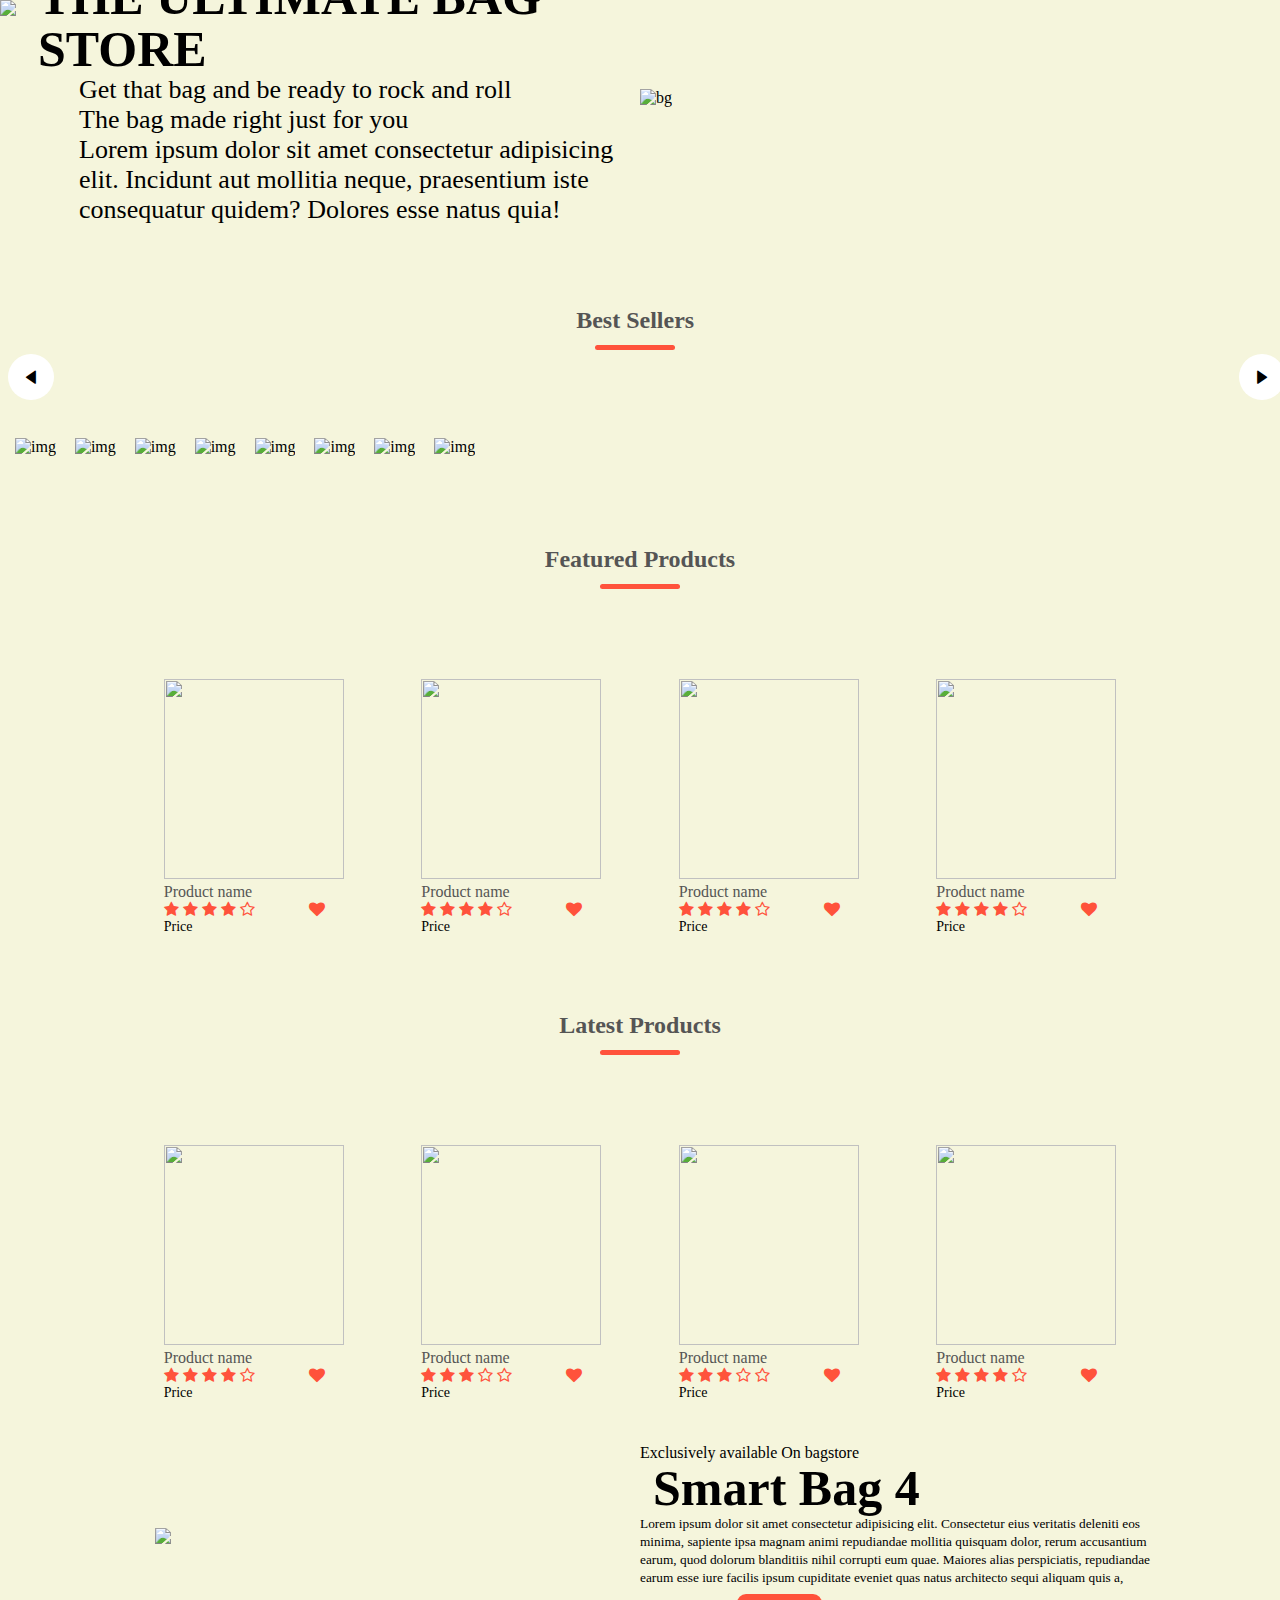
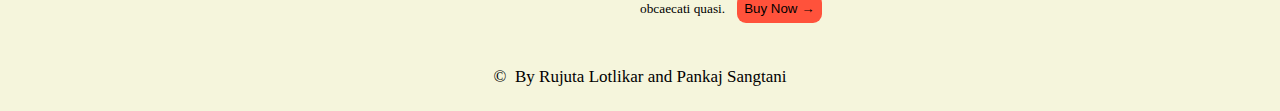
==== index.html @ 4f80a373 "first commit" ====
<!DOCTYPE html>
<html lang="en">
<head>
    <meta charset="UTF-8">
    <meta http-equiv="X-UA-Compatible" content="IE=edge">
    <meta name="viewport" content="width=device-width, initial-scale=1.0">
    <title>Bagify  </title>
    <link rel="stylesheet" href="style1.css">
    <link rel="stylesheet" href="https://stackpath.bootstrapcdn.com/font-awesome/4.7.0/css/font-awesome.min.css">
    <link href='https://unpkg.com/boxicons@2.1.4/css/boxicons.min.css' rel='stylesheet'>
    <script src="home.js" defer></script>
</head>
<body>
    <div class="navbar">
        <div class="logo">
            <img src="D:\WT project\_logo2.png" width="125px" >
        </div>
        <div class="ul">
            <li><a class="active" href="D:\WT project\index.html">Home</a></li>
            <li><a href="D:\WT project\about.html"> About </a></li>
            <li><a href="D:\WT project\fav.html"> Favorites </a></li>
            <li><a href="D:\WT project\cart.html"> Cart </a></li>
            <li><a href="D:\WT project\Account.html"> Account </a></li>
        </div>
        
    </div>
    <div class="container">
        <div class="search-box">
            <div class="roww">
                <input type="text" id="search-bar" placeholder="Search" autocomplete="off">
            <button><i class='bx bx-search-alt'></i></button>
            </div>
            <div class="result-box">
           <!-- <ul id="list">
            <li><a href="#">Puma backpacks</a></li>
            <li><a href="#">Sling bag</a></li>
            <li><a href="#">Woodland</a></li>
            <li><a href="#">Wallets</a></li>
            <li><a href="#">VIP suitcases</a></li>
            <li><a href="#">Nike</a></li>
           </ul> -->
        </div>
        </div>
           
         <p class="unit"> <select><option value="1">Category (All)</option>
            <option value="2">Purses</option>
                <option value="3">Slings Bags</option>
                <option value="4">Hand Bags</option>
                <option value="5">Suitcases</option>
                <option value="6">Backpacks</option>
                <option value="7">Wallets</option>

        </select></p>
        <div class="row">
            <div class="col-2">
                <h1>THE ULTIMATE BAG STORE</h1>
                <p>Get that bag and be ready to rock and roll <br>The bag made right just for you <br>Lorem ipsum dolor sit amet consectetur adipisicing elit. Incidunt aut mollitia neque, praesentium iste consequatur quidem? Dolores esse natus quia!</p>

            </div>
            <div class="col-2">
                <img src="D:\WT project\main.png" alt="bg">
                

            </div>
        </div>

    </div>
    <!--- featured categories--->
    
   <div class="categories">
    <h2 class="title">Best Sellers</h2>
    <!-- <div class="small-container">
        <div class="row">
            <div class="col-3">
                <img class="img-responsive image-resize" src="D:\WT project\bag1.jpg" >
            </div>
            <div class="col-3">
                <img class="img-responsive image-resize" src="D:\WT project\bag2.jfif" >
            </div>
            <div class="col-3">
                <img class="img-responsive image-resize" src="D:\WT project\bag3.jfif" >
            </div>
        </div>

    </div> -->
    <i id="left" class='bx bxs-left-arrow'></i>
    <div class="carousel">
        <img src="D:\WT project\1_grey.jpeg" alt="img" draggable="false">
        <img src="D:\WT project\2_black.jpeg" alt="img" draggable="false">
        <img src="D:\WT project\3_black.jpeg" alt="img" draggable="false">
        <img src="D:\WT project\4.jpeg" alt="img" draggable="false">
        <img src="D:\WT project\5.jpeg" alt="img" draggable="false">
        <img src="D:\WT project\6.jpeg" alt="img" draggable="false">
        <img src="D:\WT project\7.jpeg" alt="img" draggable="false">
        <img src="D:\WT project\bag8.jpeg" alt="img" draggable="false">
    </div>
    <i id="right" class='bx bxs-right-arrow' ></i>
       
   </div>
   <!--featured products-->
    <div class="small-container">
        <h2 class="title">Featured Products</h2>
        <div class="row">
            <div class="col-4">
                <img class src="D:\WT project\bag4.jfif" >
                <h4>Product name</h4>
                <div class="rating">
                    <i class="fa fa-star" ></i>
                    <i class="fa fa-star" ></i>
                    <i class="fa fa-star" ></i>
                    <i class="fa fa-star" ></i>     
                   <i class="fa fa-star-o"></i>
                   <div class="like">
                    <i class="fa fa-heart" aria-hidden="true"></i>
                   </div>
                   

                </div>
                <p>Price</p>
                
            </div>
            <div class="col-4">
                
                <img src="D:\WT project\1_grey.jpeg" >
                <h4>Product name</h4>
                <div class="rating">
                    <i class="fa fa-star" ></i>
                    <i class="fa fa-star" ></i>
                    <i class="fa fa-star" ></i>
                    <i class="fa fa-star" ></i>     
                   <i class="fa fa-star-o"></i>
                   <div class="like">
                    <i class="fa fa-heart" aria-hidden="true"></i>
                   </div>

                </div>
                <p>Price</p>
            </div>
            <div class="col-4">
                <img src="D:\WT project\2_blue.jpeg" >
                <h4>Product name</h4>
                <div class="rating">
                    <i class="fa fa-star" ></i>
                    <i class="fa fa-star" ></i>
                    <i class="fa fa-star" ></i>
                    <i class="fa fa-star" ></i>     
                   <i class="fa fa-star-o"></i>
                   <div class="like">
                    <i class="fa fa-heart" aria-hidden="true"></i>
                   </div>
                </div>
                <p>Price</p>
            </div>
            <div class="col-4">
                <img src="D:\WT project\3_pink.jpeg" >
                <h4>Product name</h4>
                <div class="rating">
                    <i class="fa fa-star" ></i>
                    <i class="fa fa-star" ></i>
                    <i class="fa fa-star" ></i>
                    <i class="fa fa-star" ></i>     
                   <i class="fa fa-star-o"></i>
                   <div class="like">
                    <i class="fa fa-heart" aria-hidden="true"></i>
                   </div>
                </div>
                <p>Price</p>
            </div>
        </div>
        <h2 class="title">Latest Products</h2>
        <div class="row">
            <div class="col-4">
                <img src="D:\WT project\4.jpeg" >
                <h4>Product name</h4>
                <div class="rating">
                    <i class="fa fa-star" ></i>
                    <i class="fa fa-star" ></i>
                    <i class="fa fa-star" ></i>
                    <i class="fa fa-star" ></i>     
                   <i class="fa fa-star-o"></i>
                   <div class="like">
                    <i class="fa fa-heart" aria-hidden="true"></i>
                   </div>
                </div>
                <p>Price</p>
            </div>
            <div class="col-4">
                <img src="D:\WT project\5.jpeg" >
                <h4>Product name</h4>
                <div class="rating">
                    <i class="fa fa-star" ></i>
                    <i class="fa fa-star" ></i>
                    <i class="fa fa-star" ></i>
                    <i class="fa fa-star-o"></i>   
                   <i class="fa fa-star-o"></i>
                   <div class="like">
                    <i class="fa fa-heart" aria-hidden="true"></i>
                   </div>
                </div>
                <p>Price</p>
            </div>
            <div class="col-4">
                <img src="D:\WT project\6.jpeg" >
                <h4>Product name</h4>
                <div class="rating">
                    <i class="fa fa-star" ></i>
                    <i class="fa fa-star" ></i>
                    <i class="fa fa-star" ></i>    
                   <i class="fa fa-star-o"></i>
                   <i class="fa fa-star-o"></i>
                   <div class="like">
                    <i class="fa fa-heart" aria-hidden="true"></i>
                   </div>
                </div>
                
                <p>Price</p>
            </div>
            <div class="col-4">
                <img src="D:\WT project\7.jpeg" >
                <h4>Product name</h4>
                <div class="rating">
                    <i class="fa fa-star" ></i>
                    <i class="fa fa-star" ></i>
                    <i class="fa fa-star" ></i>
                    <i class="fa fa-star" ></i>     
                   <i class="fa fa-star-o"></i>
                   <div class="like">
                    <i class="fa fa-heart" aria-hidden="true"></i>
                   </div>
                  
                </div>
                <p>Price</p>
                
            </div>
        </div>
        
    </div>
    <!----offer-->
    <div class="offer">
        <div class="small-container">
            <div class="row">
                <div class="col-2">
                    <img src="D:\WT project\bag8.jpeg" class="offer-img">
                </div>
                <div class="col-2">
                    <p>Exclusively available On bagstore</p>
                    <h1>Smart Bag 4</h1>
                    <small>Lorem ipsum dolor sit amet consectetur adipisicing elit. Consectetur eius veritatis deleniti eos minima, sapiente ipsa magnam animi repudiandae mollitia quisquam dolor, rerum accusantium earum, quod dolorum blanditiis nihil corrupti eum quae. Maiores alias perspiciatis, repudiandae earum esse iure facilis ipsum cupiditate eveniet quas natus architecto sequi aliquam quis a, obcaecati quasi.</small>
                    <a href="D:\WT project\cart.html"><button class="btn">Buy Now &#8594;</button></a>
                </div>
            </div>
        </div>
    </div>

    <footer>&copy &nbspBy Rujuta Lotlikar and Pankaj Sangtani</footer><br>
  
</body>
</html>
---- style1.css ----
*{
    margin: 0;
    padding: 0;
    box-sizing: border-box;
    background-color: beige;
    
}

.search-box{
    width: 308px;
    background: #fff;
    margin: 5px auto 12px;
    /* border-radius: 61px; */
    margin-left: 110px;
    margin-top: -8px;

}

.roww{
    display: flex;
    align-items: center;
    padding: 0px 10px;
    border: 0;
    outline: 0;
    font-size: 18px;
    color: darkgrey;
    background: white;

}

input{
    flex: 1;
    height: 38px;
    background: white;
    border: 0;
    outline: 0;
    font-size: 18px;
    font-family: cursive;

}

button{
    background: transparent;
    border: 0;
    outline: 0;
    background: bottom;
}

button .bx-search-alt{
    width: 25px;
    color: #555;
    font-size: 26px;
    cursor: pointer;
    background: bottom;
}

::placeholder{
    color: #555;
}
.result-box{
    max-height: 140px;
    overflow-y: scroll;
    background-color: beige;
    color: black;
    font-size: 17px;
}

.result-box ul{
    border-top: 1px solid #999;
    padding: 10px 10px;
    background: ghostwhite;

}

.result-box ul li{
    list-style: none;
    border-radius: 0px;
    padding: 12px 10px;
    cursor: pointer;
    background: lavender;
    border: black;
    outline: auto;
    outline-color: darkgrey;

}

.result-box ul li:hover{
    background: #e9f3ff;

}
/* .navbar{
    display: flex;
    align-items: center;
    padding: 20px;
    font-style: sans-serif;


} */
/* nav{
    flex: 1;
    text-align: right;

}
nav ul{
    display: inline-block;
    list-style-type: none;


}
nav ul li{
    display: inline-block;
    margin-right: 10px;
} */
.ul{
    float: right;
    list-style-type: none;
    margin-top: -101px;
    min-height: 66px;
    margin-right: 64px;
    font-size: 31px;
}

.ul li{
    display: inline-block;
}

.ul li a{
    text-decoration: none;
    color: darkred;
    padding: 5px 20px;
    border: 1px solid transparent;
    transition: 0.5 ease;
}

.ul li a:hover,.ul li a:active{
    background-color:bisque ;
    color: black;
}
a{
    text-decoration: none;
    color: #000;
}
.container{
    max-width: 1300px;
    margin: auto;
    padding-left: 25px;
    padding-right: 25px;
}
.row{
    display: flex;
    align-items: center;
    flex-wrap: wrap;
    justify-content: space-around;

}
.col-2{
    flex-basis: 50%;
    min-width: 300px;
    margin-top: -127px
}
.col-2 img{
    max-width: 100%;
    padding: 50px 0;
}
.col-2 h1{
    font-size: 50px;
    line-height: 52px;
    margin: 0px 13px;

}

.col-3{
    flex-basis: 29%;
    min-width: 206px;
    margin-bottom: -4px;
}
.col-3 img{
    width:100%;
}
.small-container{
    max-width: 1080px;
    margin: auto;
    padding-left: 25px;
    padding-right: 25px;
}
.col-4{
    flex-basis:25px ;
    padding: 10px;
    min-width: 200px;
    margin-bottom: 50px;
    transition: transform 0.5s;
}
.col-4 img{
    width: 100%;
    height: 200px;

}

.image-resize{
    height: 287px;
}
.title{
    text-align: center;
    margin: 0 auto 80px;
    position: relative;
    line-height: 60px;
    color: #555;
}
.title::after{
    content: '';
    background:#ff523b ;
    width: 80px;
    height: 5px;
    border-radius: 5px;
    position: absolute;
    bottom: 0;
    left: 50%;
    transform: translateX(-50%);
}
h4{
    color: #555;
    font-weight: normal;
}
.col-4 p {
    font-size: 14px;
}
.rating .fa{
    color:#ff523b
}
.col-4:hover{
    transform: translateY(-5px);
}
.offer{
    margin-top: 80px;
    padding: 30px 0 ;

}
.col-2 .offer-img{
    padding: 30px;
}
.btn{
    padding: 7px;
    background-color: #ff523b;
    border-radius: 9px;
    margin: 8px;
}


.like{
    display: inline-block;
    margin-left: 50px;
    
}

.container p{
    margin-left: 54px;
    margin-top: 0px;
    font-size: 26px;
}
.unit select{
    width: 209px;
    height: 36px;
    border: 2px solid;
    background: ghostwhite;
    font-size: 18px;
    background-color: ghostwhite;
}

footer{
    text-align: center;
    
    font-size: 17px;
    /* background: burlywood; */
    padding: 6px 5px 6px 5px;

}
.categories{
    max-width: 98%;
    position: relative;
    margin: 65px 8px;

}
.categories i{
    top: 50%;
    background: #fff;
    height: 46px;
    width: 46px;
    text-align: center;
    line-height: 46px;
    border-radius: 50%;
    position: absolute;
    cursor: pointer;
    transform: translateY(-50%);
}
.categories i:first-child{
    left: 4px;
    display: none;
}

.categories i:last-child{
    right: -23px;
}
.categories .carousel{
    white-space: nowrap;
    cursor: pointer;
    overflow: hidden;
    scroll-behavior: smooth;
}

.carousel.dragging{
    cursor: grab;
    scroll-behavior: auto;
}

.carousel.dragging img{
    pointer-events: none;
}

.carousel img{
    height: 317px;
    object-fit: fill;
    width: calc(100% / 4);
    margin-left: -1px;
    padding: 8px;
}

.carousel img:first-child{
    margin-top: 0px;
}

@media screen and (max-width: 900px) {
    .carousel img{
        width: calc(100% / 3);
    }
}
    @media screen and (max-width: 670px) {
        .carousel img{
            width: calc(100% / 2);
        }
    }

    @media screen and (max-width: 550px) {
        .carousel img{
            width: 100%;
        }
    
}
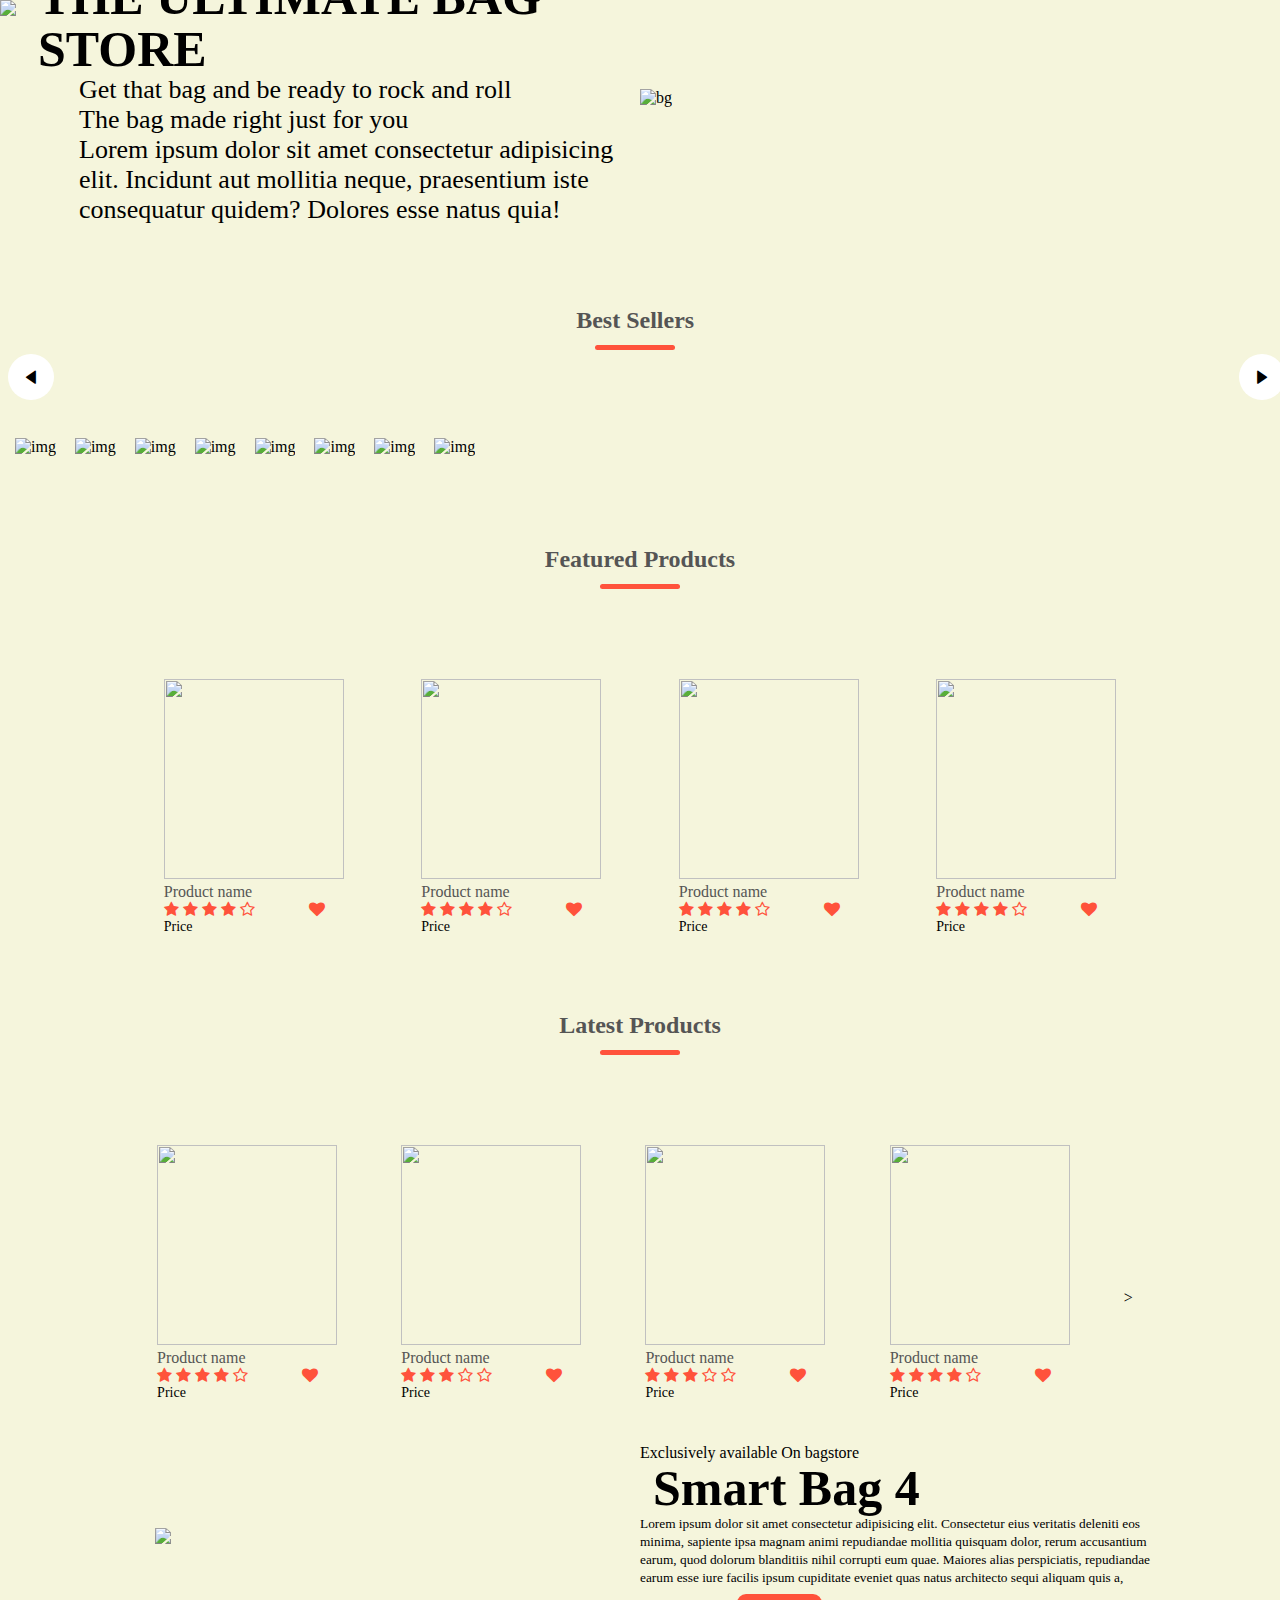
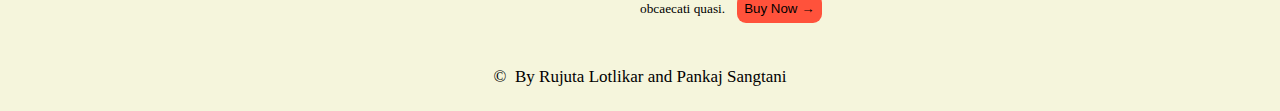
==== commit 1adca49d: "DEONE" ====
--- a/index.html
+++ b/index.html
@@ -20,7 +20,7 @@
             <li><a href="D:\WT project\about.html"> About </a></li>
             <li><a href="D:\WT project\fav.html"> Favorites </a></li>
             <li><a href="D:\WT project\cart.html"> Cart </a></li>
-            <li><a href="D:\WT project\Account.html"> Account </a></li>
+            <li><a href="D:\WT project\Account.html"> AccountS </a></li>
         </div>
         
     </div>
@@ -88,9 +88,9 @@
         <img src="D:\WT project\1_grey.jpeg" alt="img" draggable="false">
         <img src="D:\WT project\2_black.jpeg" alt="img" draggable="false">
         <img src="D:\WT project\3_black.jpeg" alt="img" draggable="false">
-        <img src="D:\WT project\4.jpeg" alt="img" draggable="false">
-        <img src="D:\WT project\5.jpeg" alt="img" draggable="false">
-        <img src="D:\WT project\6.jpeg" alt="img" draggable="false">
+        <img src="D:\WT project\4_brown.jpeg" alt="img" draggable="false">
+        <img src="D:\WT project\5_cream.jpeg" alt="img" draggable="false">
+        <img src="D:\WT project\6_blue.jpeg" alt="img" draggable="false">
         <img src="D:\WT project\7.jpeg" alt="img" draggable="false">
         <img src="D:\WT project\bag8.jpeg" alt="img" draggable="false">
     </div>
@@ -170,22 +170,22 @@
         <h2 class="title">Latest Products</h2>
         <div class="row">
             <div class="col-4">
-                <img src="D:\WT project\4.jpeg" >
-                <h4>Product name</h4>
-                <div class="rating">
-                    <i class="fa fa-star" ></i>
-                    <i class="fa fa-star" ></i>
-                    <i class="fa fa-star" ></i>
-                    <i class="fa fa-star" ></i>     
-                   <i class="fa fa-star-o"></i>
-                   <div class="like">
-                    <i class="fa fa-heart" aria-hidden="true"></i>
-                   </div>
-                </div>
-                <p>Price</p>
-            </div>
-            <div class="col-4">
-                <img src="D:\WT project\5.jpeg" >
+                <img src="D:\WT project\4_brown.jpeg" >
+                <h4>Product name</h4>
+                <div class="rating">
+                    <i class="fa fa-star" ></i>
+                    <i class="fa fa-star" ></i>
+                    <i class="fa fa-star" ></i>
+                    <i class="fa fa-star" ></i>     
+                   <i class="fa fa-star-o"></i>
+                   <div class="like">
+                    <i class="fa fa-heart" aria-hidden="true"></i>
+                   </div>
+                </div>
+                <p>Price</p>
+            </div>
+            <div class="col-4">
+                <img src="D:\WT project\5_cream.jpeg" >
                 <h4>Product name</h4>
                 <div class="rating">
                     <i class="fa fa-star" ></i>
@@ -200,7 +200,7 @@
                 <p>Price</p>
             </div>
             <div class="col-4">
-                <img src="D:\WT project\6.jpeg" >
+                <img src="D:\WT project\6_blue.jpeg" >
                 <h4>Product name</h4>
                 <div class="rating">
                     <i class="fa fa-star" ></i>
@@ -216,7 +216,7 @@
                 <p>Price</p>
             </div>
             <div class="col-4">
-                <img src="D:\WT project\7.jpeg" >
+                <img src="D:\WT project\8_brown.jpeg" >
                 <h4>Product name</h4>
                 <div class="rating">
                     <i class="fa fa-star" ></i>
@@ -231,7 +231,7 @@
                 </div>
                 <p>Price</p>
                 
-            </div>
+            </div>>
         </div>
         
     </div>
